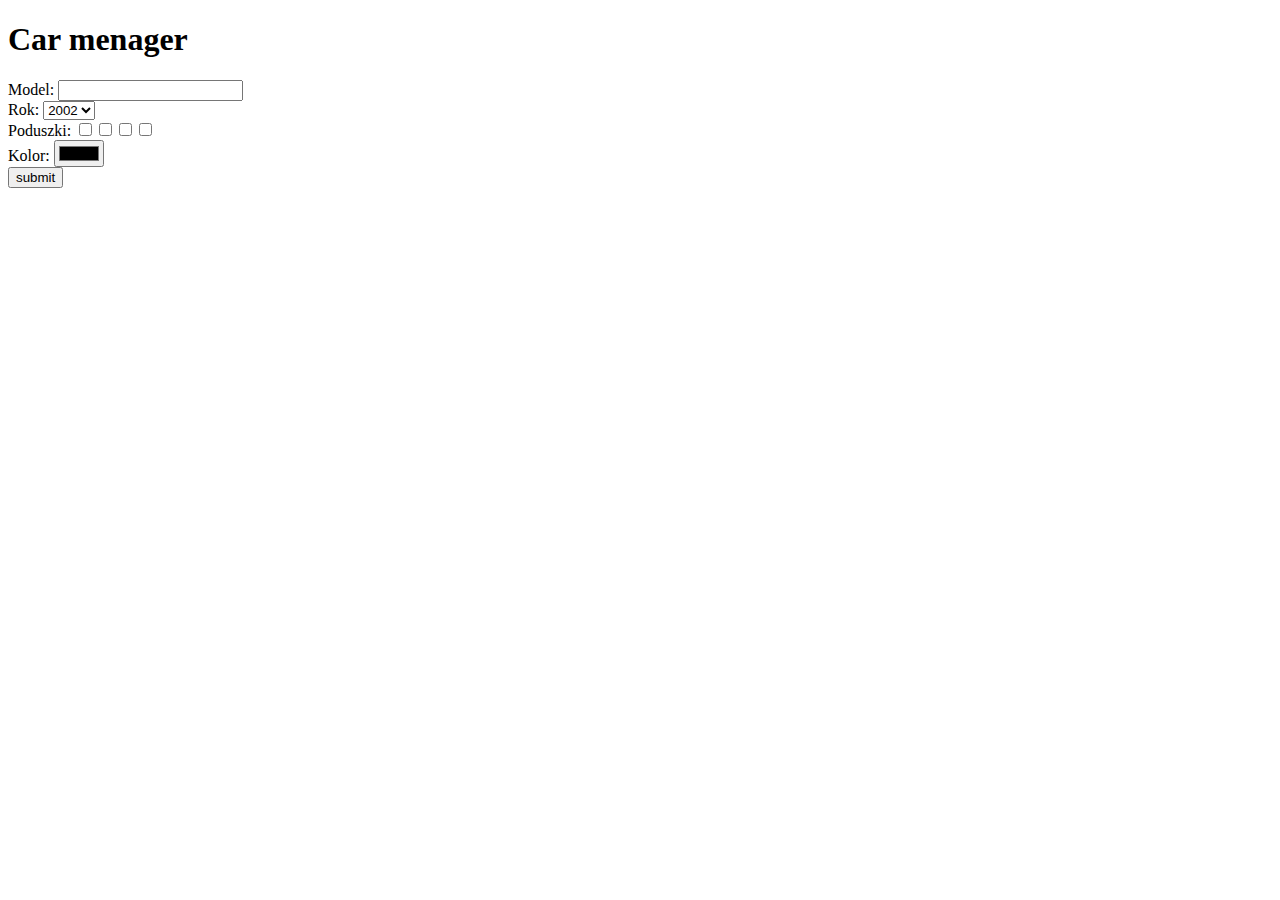
==== src/main/resources/public/index.html @ a176cc62 "Init" ====
<!DOCTYPE html>
<html lang="en">
<head>
    <meta charset="UTF-8">
    <title>Title</title>
    <style></style>
</head>
<body>
<h1>Car menager</h1>

    Model: <input type="text" id="model"><br>
    Rok: <select id="rok">
            <option>2002</option>
            <option>2004</option>
            <option>2005</option>
            <option>2006</option>
            <option>2007</option>
        </select><br>
    Poduszki: <input type="checkbox" id="kierowca"><input type="checkbox" id="pasazer"><input type="checkbox" id="klapa"><input type="checkbox" id="boczne"><br>
    Kolor: <input type="color" id="kolor"><br>
    <input id="button" type="button" value="submit"  ><br>

    <script>
        fetchPostAsync = async () => {

            const data = JSON.stringify({
                model: document.getElementById("model").value,
                rok: document.getElementById("rok").value,
                kolor: document.getElementById("kolor").value,
            })

            const options = {
                method: "POST",
                body: data,
            };

            let response = await fetch("/add", options)

            if (!response.ok)
                return response.status
            else
                return await response.json() // response.json

        }

        document.getElementById("button").onclick = async function () {
            await fetchPostAsync()
        }

    </script>

</body>
</html>
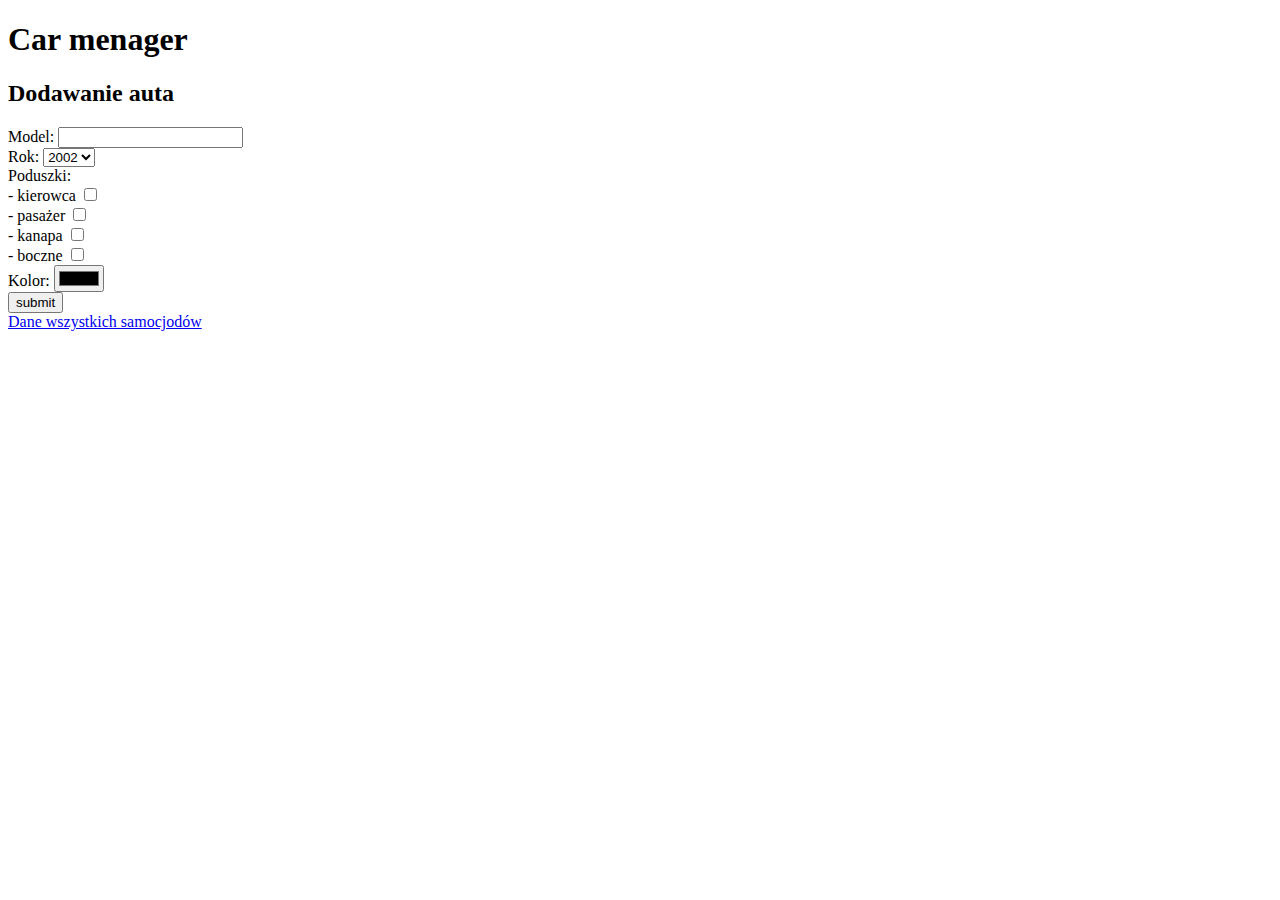
==== commit d6834499: "Dodawanie i listowanie samochodów" ====
--- a/src/main/resources/public/index.html
+++ b/src/main/resources/public/index.html
@@ -2,52 +2,65 @@
 <html lang="en">
 <head>
     <meta charset="UTF-8">
-    <title>Title</title>
-    <style></style>
+    <title>Car Menager MC</title>
+    <link rel="stylesheet" href="css/style.css">
 </head>
 <body>
 <h1>Car menager</h1>
+<h2>Dodawanie auta</h2>
 
     Model: <input type="text" id="model"><br>
-    Rok: <select id="rok">
+    Rok: <select id="year">
             <option>2002</option>
             <option>2004</option>
             <option>2005</option>
             <option>2006</option>
             <option>2007</option>
         </select><br>
-    Poduszki: <input type="checkbox" id="kierowca"><input type="checkbox" id="pasazer"><input type="checkbox" id="klapa"><input type="checkbox" id="boczne"><br>
-    Kolor: <input type="color" id="kolor"><br>
-    <input id="button" type="button" value="submit"  ><br>
+    Poduszki: <br>
+        - kierowca <input type="checkbox" id="kierowca" name="kierowca"><br>
+        - pasażer <input type="checkbox" id="pasazer" name="pasazer"><br>
+        - kanapa <input type="checkbox" id="kanapa"><br>
+        - boczne <input type="checkbox" id="boczne"><br>
+    Kolor: <input type="color" id="color"><br>
+    <input id="btn" type="button" value="submit"  ><br>
 
-    <script>
-        fetchPostAsync = async () => {
+<a href="cars.html"> Dane wszystkich samocjodów</a>
 
-            const data = JSON.stringify({
-                model: document.getElementById("model").value,
-                rok: document.getElementById("rok").value,
-                kolor: document.getElementById("kolor").value,
-            })
+<script>
 
-            const options = {
-                method: "POST",
-                body: data,
-            };
+    document.getElementById("btn").onclick = async () => {
+        let w = await addFetchPostAsync();
+        alert( JSON.stringify(w, null, 5) );
+    }
 
-            let response = await fetch("/add", options)
+    let addFetchPostAsync = async () => {
 
-            if (!response.ok)
-                return response.status
-            else
-                return await response.json() // response.json
+        const data = JSON.stringify({
+            model: document.getElementById("model").value,
+            year: document.getElementById("year").value,
+            color: document.getElementById("color").value,
+            airbags: [
+                {description: "kierowca",value: document.getElementById("kierowca").checked},
+                {description: "pasazer",value: document.getElementById("pasazer").checked},
+                {description: "kanapa",value: document.getElementById("kanapa").checked},
+                {description: "boczne",value: document.getElementById("boczne").checked},
+            ]
+        })
 
-        }
+        const options = {
+            method: "POST",
+            body: data,
+        };
 
-        document.getElementById("button").onclick = async function () {
-            await fetchPostAsync()
-        }
+        let response = await fetch("/add", options)
 
-    </script>
+        if (!response.ok)
+            return response.status
+        else
+            return await response.json()
+    }
 
+</script>
 </body>
 </html>--- a/src/main/resources/public/css/style.css
+++ b/src/main/resources/public/css/style.css
@@ -0,0 +1,5 @@
+td{
+    padding: 10px;
+    border: 1px solid black;
+    text-align: center;
+}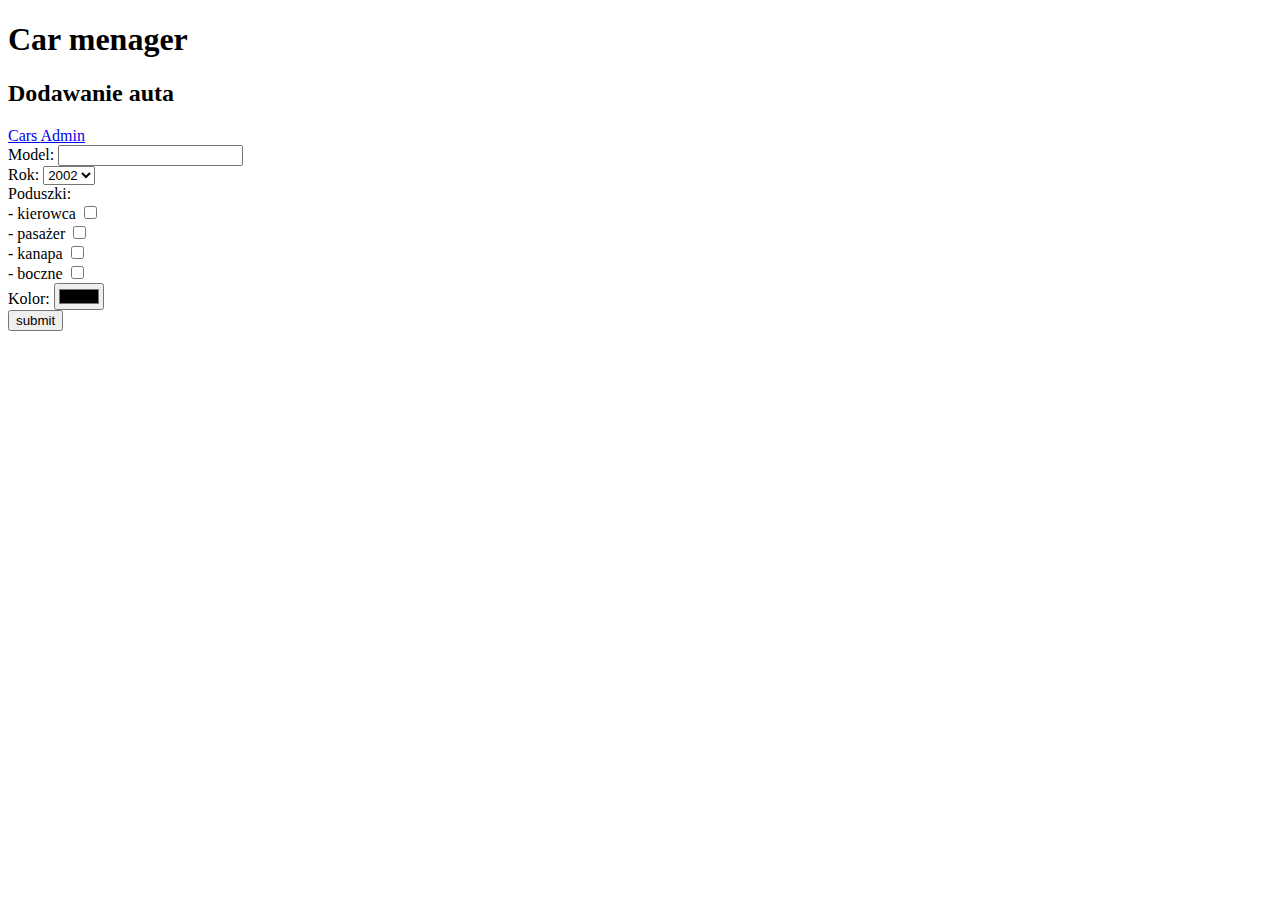
==== commit ae36556e: "generowanie losowych aut" ====
--- a/src/main/resources/public/index.html
+++ b/src/main/resources/public/index.html
@@ -8,6 +8,9 @@
 <body>
 <h1>Car menager</h1>
 <h2>Dodawanie auta</h2>
+
+<a href="cars.html"> Cars </a>
+<a href="admin.html"> Admin </a><br>
 
     Model: <input type="text" id="model"><br>
     Rok: <select id="year">
@@ -24,8 +27,6 @@
         - boczne <input type="checkbox" id="boczne"><br>
     Kolor: <input type="color" id="color"><br>
     <input id="btn" type="button" value="submit"  ><br>
-
-<a href="cars.html"> Dane wszystkich samocjodów</a>
 
 <script>
 
--- a/src/main/resources/public/css/style.css
+++ b/src/main/resources/public/css/style.css
@@ -2,4 +2,17 @@
     padding: 10px;
     border: 1px solid black;
     text-align: center;
+}
+#updateWindow{
+    width: 100%;
+    height: 100%;
+    position: absolute;
+    left: 0;
+    top: 0;
+    display: none;
+    background-color: rgba(192,192,192, .8);
+}
+#updateForm{
+    margin-top: 300px;
+    margin-left: 40%;
 }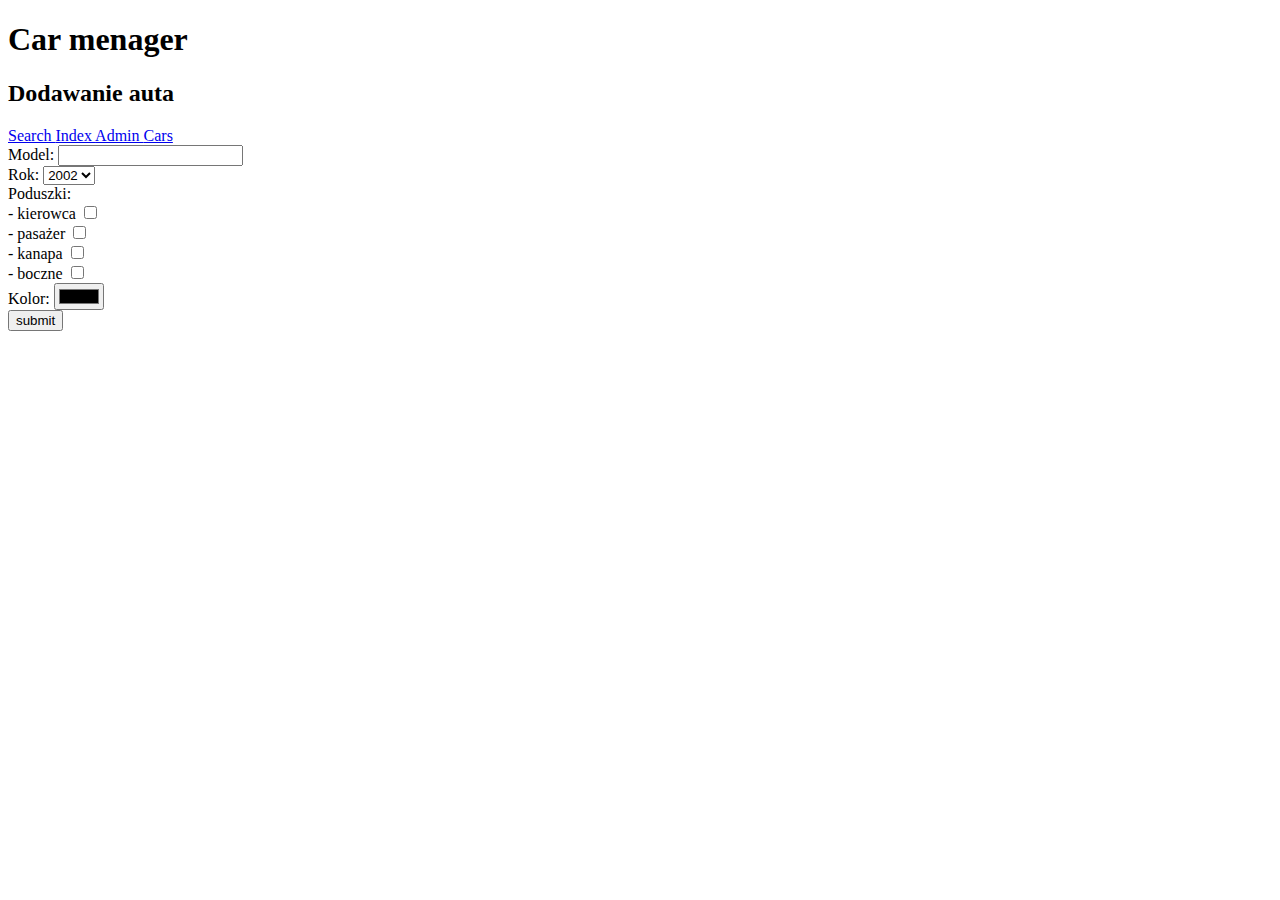
==== commit 2954adc2: "Generowanie faktury za wszystkie auta" ====
--- a/src/main/resources/public/index.html
+++ b/src/main/resources/public/index.html
@@ -9,8 +9,10 @@
 <h1>Car menager</h1>
 <h2>Dodawanie auta</h2>
 
-<a href="cars.html"> Cars </a>
-<a href="admin.html"> Admin </a><br>
+<a href="search.html"> Search </a>
+<a href="index.html"> Index </a>
+<a href="admin.html"> Admin </a>
+<a href="cars.html"> Cars </a><br>
 
     Model: <input type="text" id="model"><br>
     Rok: <select id="year">
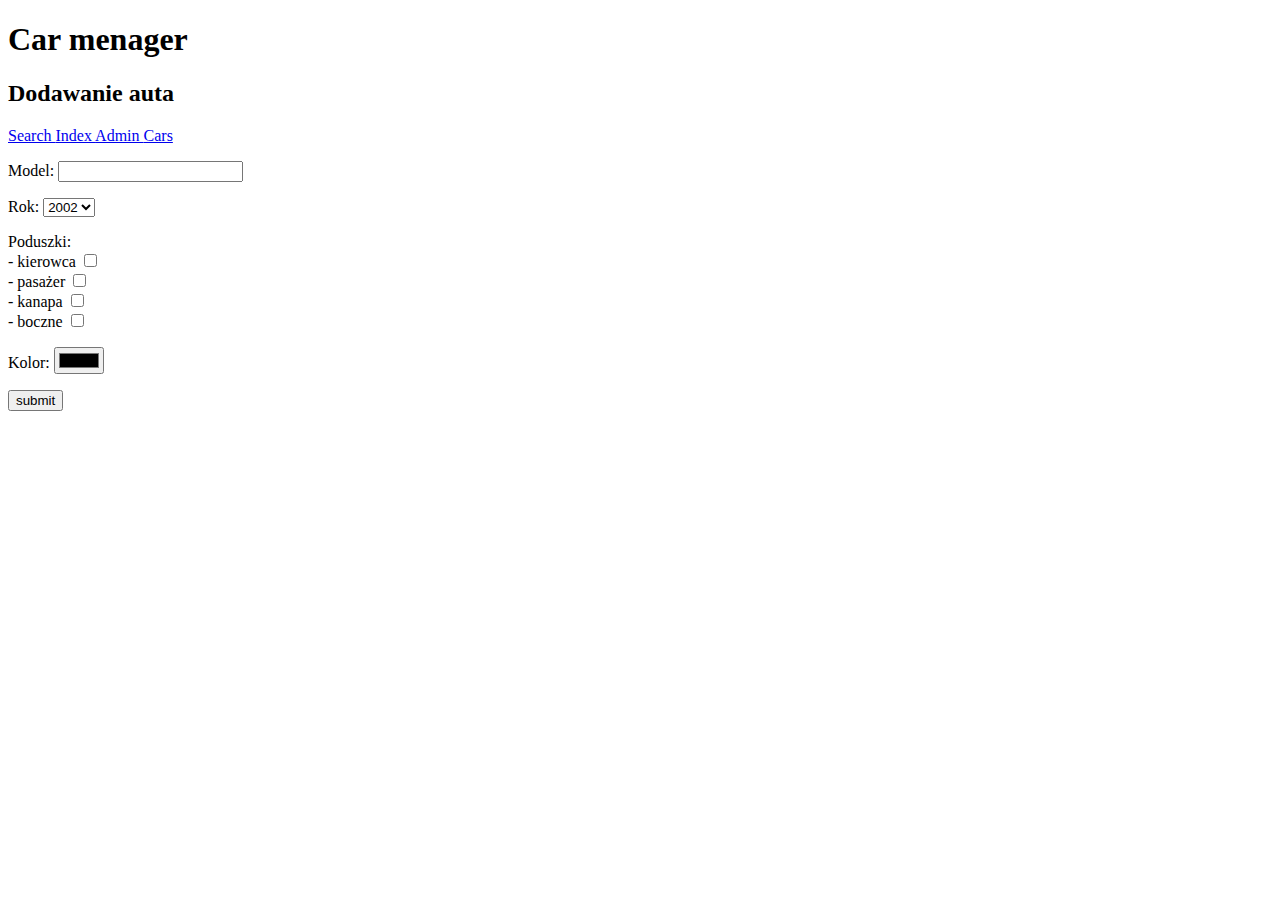
==== commit ea0f35f2: "Deploy Heroku" ====
--- a/src/main/resources/public/index.html
+++ b/src/main/resources/public/index.html
@@ -14,28 +14,23 @@
 <a href="admin.html"> Admin </a>
 <a href="cars.html"> Cars </a><br>
 
-    Model: <input type="text" id="model"><br>
-    Rok: <select id="year">
+    <p>Model: <input type="text" id="model"></p>
+    <p>Rok: <select id="year">
             <option>2002</option>
             <option>2004</option>
             <option>2005</option>
             <option>2006</option>
             <option>2007</option>
-        </select><br>
-    Poduszki: <br>
+        </select></p>
+    <p>Poduszki: <br>
         - kierowca <input type="checkbox" id="kierowca" name="kierowca"><br>
         - pasażer <input type="checkbox" id="pasazer" name="pasazer"><br>
         - kanapa <input type="checkbox" id="kanapa"><br>
-        - boczne <input type="checkbox" id="boczne"><br>
-    Kolor: <input type="color" id="color"><br>
+        - boczne <input type="checkbox" id="boczne"></p>
+    <p>Kolor: <input type="color" id="color"></p>
     <input id="btn" type="button" value="submit"  ><br>
 
 <script>
-
-    document.getElementById("btn").onclick = async () => {
-        let w = await addFetchPostAsync();
-        alert( JSON.stringify(w, null, 5) );
-    }
 
     let addFetchPostAsync = async () => {
 
@@ -64,6 +59,11 @@
             return await response.json()
     }
 
+    document.getElementById("btn").onclick = async () => {
+        let w = await addFetchPostAsync();
+        alert( JSON.stringify(w, null, 5) );
+    }
+
 </script>
 </body>
 </html>